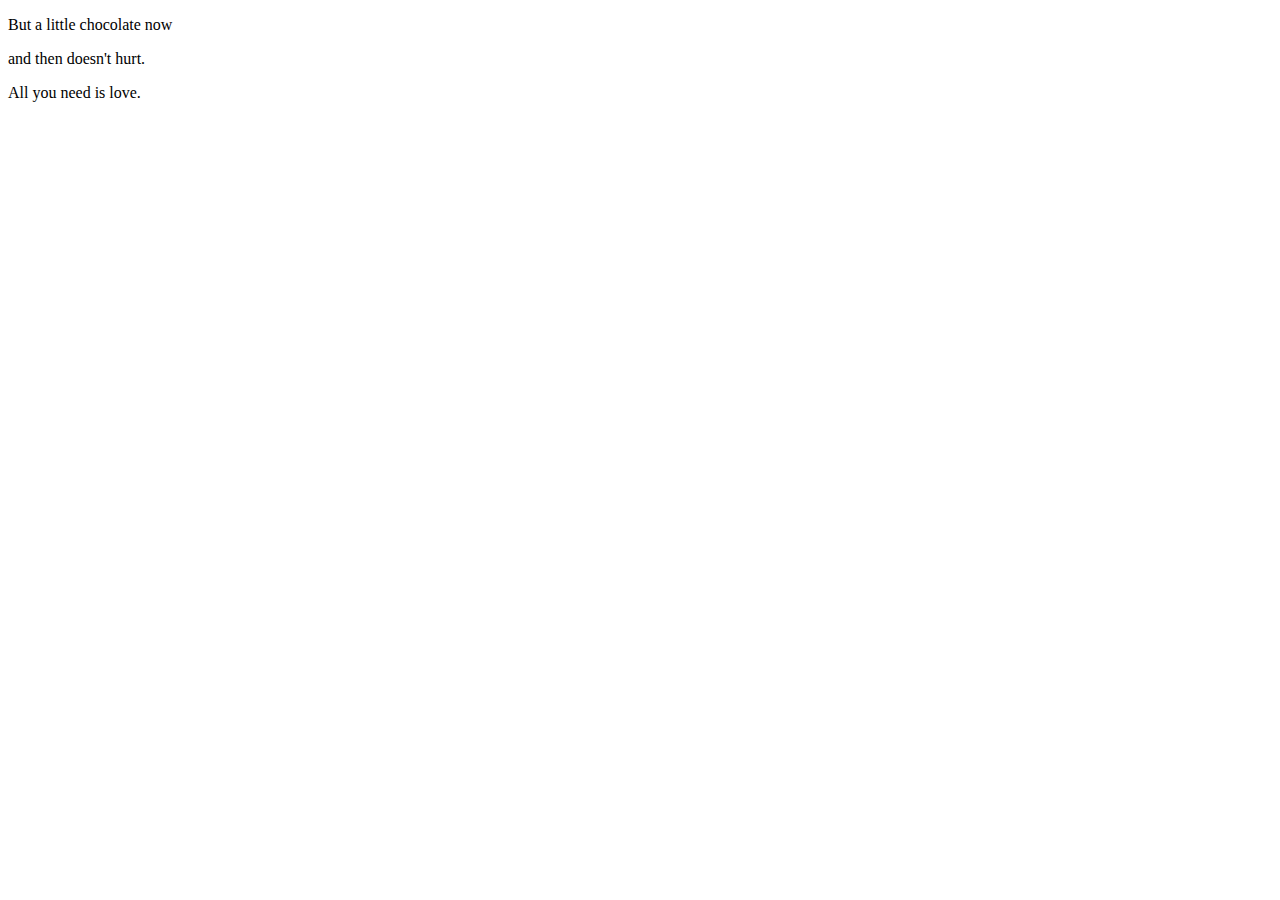
==== e4/index.html @ b79cc88c "e4" ====
<!DOCTYPE html>
<html>
  <head>
    <meta charset="utf-8">
    <title>Breah Woods e4</title>
    <!-- makes media query work on mobile -->
    <meta name="viewport" content="width=device-width, initial-scale=1">
    <!-- link to google font stuff -->
    <link rel="preconnect" href="https://fonts.googleapis.com">
    <link rel="preconnect" href="https://fonts.gstatic.com" crossorigin>
    <link href="https://fonts.googleapis.com/css2?family=Nothing+You+Could+Do&display=swap" rel="stylesheet">
    <!-- end google font link -->
    <link rel="stylesheet" href="css/main.css">
  </head>
  <body>
    <div>
      <p class="mobile-only">But a little chocolate now</p>
      <p class="mobile-only">and then doesn't hurt.</p>
      <p class="desktop-only bigger">All you need is love.</p>

    </div>
  </body>
</html>
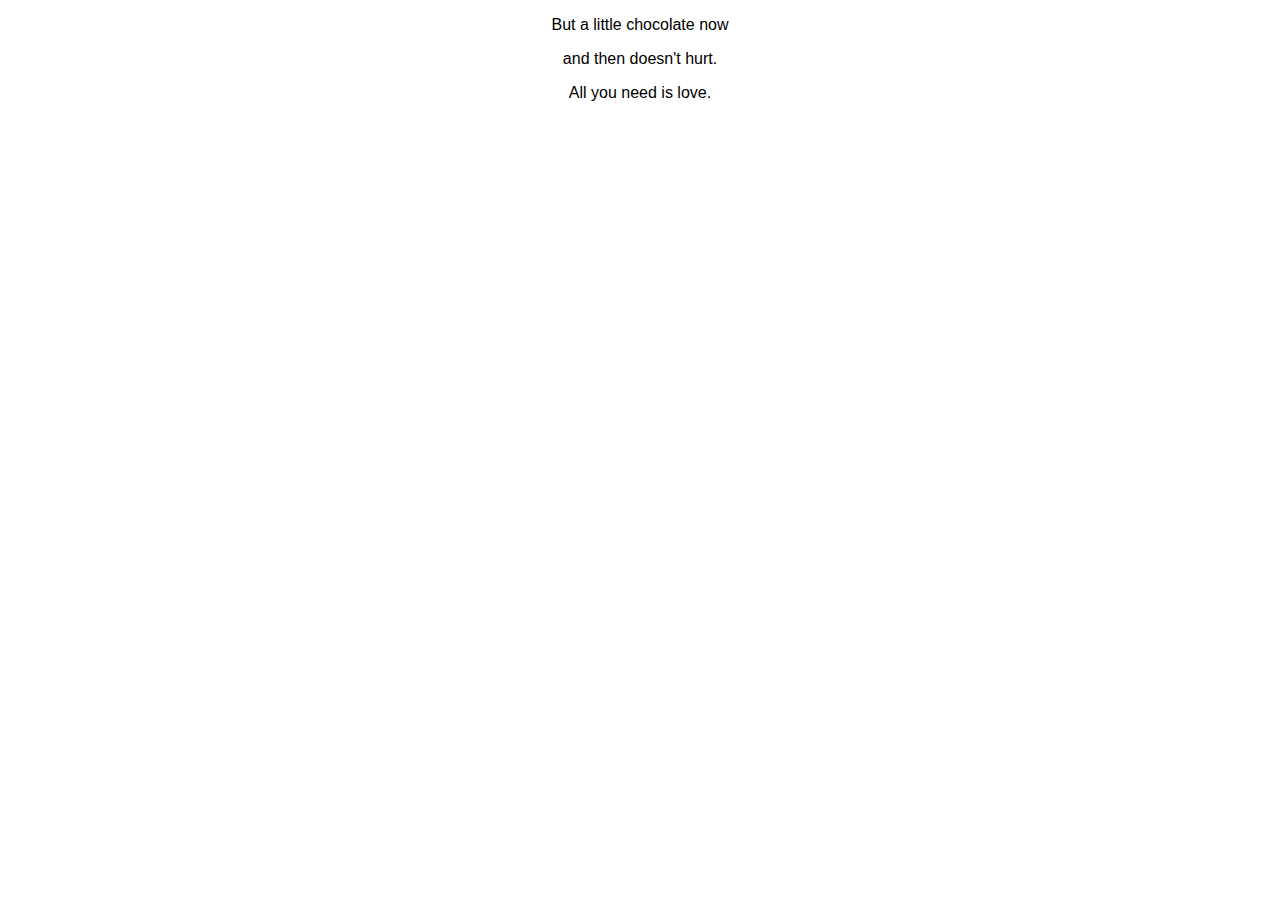
==== commit 4b02c7ba: "e4 update" ====
--- a/e4/index.html
+++ b/e4/index.html
@@ -10,7 +10,7 @@
     <link rel="preconnect" href="https://fonts.gstatic.com" crossorigin>
     <link href="https://fonts.googleapis.com/css2?family=Nothing+You+Could+Do&display=swap" rel="stylesheet">
     <!-- end google font link -->
-    <link rel="stylesheet" href="css/main.css">
+    <link rel="stylesheet" href="main.css">
   </head>
   <body>
     <div>
--- a/e4/main.css
+++ b/e4/main.css
@@ -0,0 +1,35 @@
+body {
+    text-align: center;
+    font-family: 'Raleway', sans-serif;
+    background:url(../images/flowers.jpg) no-repeat center center fixed;
+    -webkit-background-size: cover;
+    -moz-background-size: cover;
+    -o-background-size: cover;
+    background-size: cover;
+}
+
+.center {
+    padding-top: 200px;
+}
+
+h1 {
+    font-size: 40px;
+}
+
+.small {
+    display: none;
+}
+
+@media only screen and (max-width: 768px) {
+    body {
+        background-image: none;
+    }
+
+    .large {
+        display: none;
+    }
+
+    .small {
+        display: block;
+    }
+}
